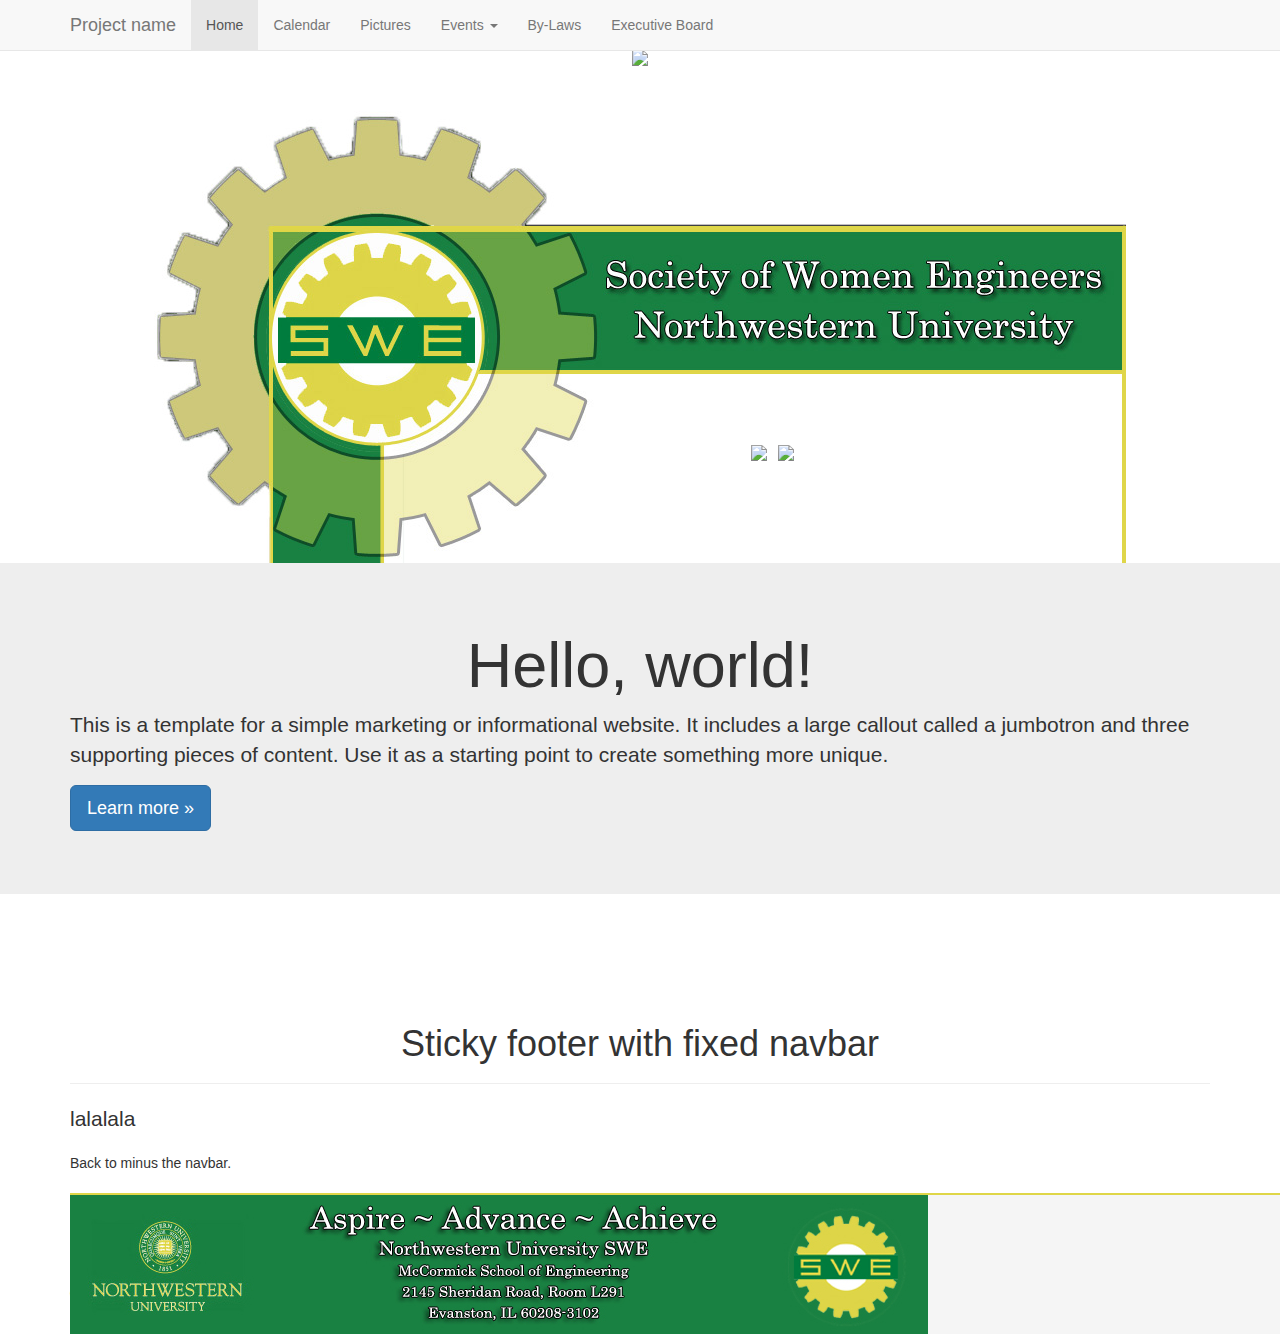
==== index.html @ 3441872c "current see site to improve" ====
<!DOCTYPE HTML PUBLIC "-//W3C//DTD HTML 4.01 Transitional//EN"
"http://www.w3.org/TR/html4/loose.dtd">
<html>

<head>
  <meta http-equiv="Content-Type" content="text/html; charset=iso-8859-1">
  <meta name="description" content="Northwestern University Section of the Society of Women Engineers">
  <meta name="keywords" content="SWE, NU, Northwestern, Society, Women, Engineers">

  <title>
    NU SWE - Northwestern University Society of Women Engineers
  </title>
  <link rel="stylesheet" type="text/css" href="style/style.css">

  <!-- Latest compiled and minified CSS -->
  <link rel="stylesheet" href="http://netdna.bootstrapcdn.com/bootstrap/3.1.1/css/bootstrap.min.css">

</head>

<body>
  <center>
    <img src="http://swe.mccormick.northwestern.edu/images/McC_Gray.png">
  </center>
  <!--
  <div class="leftbar">
    <a class="menuitem left" href="index.html">Home</a>

    <br>
    <a class="left" href="http://swe.org">&nbsp;
      <img src="http://swe.mccormick.northwestern.edu/images/nat_logo.jpg" border="none">
    </a>
  </div>-->

  <!-- Fixed navbar -->
  <div class="navbar navbar-default navbar-fixed-top" role="navigation">
    <div class="container">
      <div class="navbar-header">
        <button type="button" class="navbar-toggle" data-toggle="collapse" data-target=".navbar-collapse">
          <span class="sr-only">Toggle navigation</span>
          <span class="icon-bar"></span>
          <span class="icon-bar"></span>
          <span class="icon-bar"></span>
        </button>
        <a class="navbar-brand" href="#">Project name</a>
      </div>
      <div class="collapse navbar-collapse">
        <ul class="nav navbar-nav">
          <li class="active">
            <a href="#">Home</a>
          </li>
          <!--li>
            <a href="#about">About</a>
          </li>
          <li>
            <a href="#contact">Contact</a>
          </li-->
          <li>
            <a class="menuitem left" href="calendar.html">Calendar</a>
          </li>
          <li>
            <a class="menuitem left" href="pictures.html">Pictures</a>
          </li>
          <!--li>
            <a class="menuitem left" href="events.html">Events</a>
          </li-->


          <!--
    <a class="menuitem left" href="iday.html">Industry Day</a>

    <a class="menuitem left" href="cdfg.html">Career Day for Girls</a>

    <a class="menuitem left" href="springbanquet.html">Spring Banquet</a>

    <a class="menuitem left" href="http://swe.org">SWE National</a>

    <a class="menuitem left" href="http://swe.org/join">Join SWE</a>
    
    <a class="menuitem left" href="summerprogram.html">Summer Program</a>
-->
          <li class="dropdown">
            <a href="#" class="dropdown-toggle" data-toggle="dropdown">Events
              <b class="caret"></b>
            </a>
            <ul class="dropdown-menu">
              <li>
                <a class="menuitem left" href="iday.html">Industry Day</a>
              </li>
              <li>
                <a class="menuitem left" href="cdfg.html">Career Day for Girls</a>
              </li>
              <li>
                <a class="menuitem left" href="springbanquet.html">Spring Banquet</a>
              </li>
              <li>
                <a class="menuitem left" href="summerprogram.html">Summer Program</a>
              </li>
              <li class="divider"></li>
              <li class="dropdown-header">Nav header</li>
              <li>
                <a href="#">Separated link</a>
              </li>
              <li>
                <a href="#">One more separated link</a>
              </li>
            </ul>
          </li>
          <li>
            <a class="menuitem left" href="bylaws.html">By-Laws</a>
          </li>
          <li>
            <a class="menuitem left" href="exec.html">Executive Board</a>
          </li>
          <!--li>
            <a class="menuitem left" href="calendar.html">Calendar</a>
          </li-->
        </ul>
      </div>
      <!--/.nav-collapse -->
    </div>
  </div>



  <div class="header header-content">
    <!--div class="header-content"-->
    <h1>
      <img src="http://swe.mccormick.northwestern.edu/Outstanding_Coll_Silver.png">
      <img src="http://swe.mccormick.northwestern.edu/Outstanding_Coll_Silver_FY11.jpg">
    </h1>
    <!--/div-->
  </div>
  <!--div class="swe-container"
  <div class="cont">-->

  <!-- Main jumbotron for a primary marketing message or call to action -->
  <div class="jumbotron">
    <div class="container">
      <h1>Hello, world!</h1>
      <p>This is a template for a simple marketing or informational website. It includes a large callout called a jumbotron and three supporting pieces of content. Use it as a starting point to create something more unique.</p>
      <p>
        <a class="btn btn-primary btn-lg" role="button">Learn more &raquo;</a>
      </p>
    </div>
    <!-- /container -->
  </div>
  <!-- /jumbotron -->


  <!-- Begin page content -->
  <div class="container">
    <div class="page-header">
      <h1>Sticky footer with fixed navbar</h1>
    </div>
    <!-- /page-header -->
    <p class="lead">lalalala</p>
    <p>Back to minus the navbar.</p>
  </div>
  <!-- /container -->


  <div class="container">


    <!--
  <div class="divisionbar">About Northwestern SWE</div>

  <div class="content">
    <h4>
      The Northwestern University SWE chapter, founded in 1976, includes graduate and undergraduate female and male engineers interested in making a change both on and off the campus. Through various hosted events, SWE members build relationships and networks with other female engineers and scientists, developing their skills in leadership, problem-solving, and interpersonal relationships.
    </h4>
  </div>

  <div class="divisionbar">How to Join</div>
  <div class="content">
    <h4>
      Any interested student at Northwestern University can join our Section of SWE.
      <br>Joining is as simple as adding yourself to the listserv and starting to show up at events! Anyone can become a National Member of SWE by going to the National website at
      <a href="http://www.swe.org/join">www.swe.org/join</a>
      <br>
      <hr>To join the Northwestern SWE listserv:
      <br>Send an email to
      <a href="mailto:listserv@listserv.it.northwestern.edu">listserv@listserv.it.northwestern.edu</a>
      with no subject and the body being SUBSCRIBE SWE Firstname Lastname
      <br>You can also send an email with your full name to the technology director,
      <a href="mailto:juliannewagoner2013@u.northwestern.edu">Julianne Wagoner</a>
      <br>
    </h4>
  </div>
  <div class="maincontent">-->



    <!-- Example row of columns -->
    <!--div class="row">
      <div class="col-md-4">
        <h2>Heading</h2>
        <p>Donec id elit non mi porta gravida at eget metus. Fusce dapibus, tellus ac cursus commodo, tortor mauris condimentum nibh, ut fermentum massa justo sit amet risus. Etiam porta sem malesuada magna mollis euismod. Donec sed odio dui.</p>
        <p>
          <a class="btn btn-default" href="#" role="button">View details &raquo;</a>
        </p>
      </div>
      <div class="col-md-4">
        <h2>Heading</h2>
        <p>Donec id elit non mi porta gravida at eget metus. Fusce dapibus, tellus ac cursus commodo, tortor mauris condimentum nibh, ut fermentum massa justo sit amet risus. Etiam porta sem malesuada magna mollis euismod. Donec sed odio dui.</p>
        <p>
          <a class="btn btn-default" href="#" role="button">View details &raquo;</a>
        </p>
      </div>
      <div class="col-md-4">
        <h2>Heading</h2>
        <p>Donec sed odio dui. Cras justo odio, dapibus ac facilisis in, egestas eget quam. Vestibulum id ligula porta felis euismod semper. Fusce dapibus, tellus ac cursus commodo, tortor mauris condimentum nibh, ut fermentum massa justo sit amet risus.</p>
        <p>
          <a class="btn btn-default" href="#" role="button">View details &raquo;</a>
        </p>
      </div>
    </div-->























    <hr>


    <footer>
      <div id="footer">
        <div class="container">
          <!--p class="text-muted">Place sticky footer content here.</p-->
        </div>
      </div>
      <p>&copy; Company 2014</p>
    </footer>

  </div>
  <!-- /container -->
  <!--/div-- swe-container>
  </div>

  <!-- Bootstrap core JavaScript
    ================================================== -->
  <!-- Placed at the end of the document so the pages load faster -->
  <script src="https://ajax.googleapis.com/ajax/libs/jquery/1.11.0/jquery.min.js"></script>
  <!-- Latest compiled and minified JavaScript -->
  <script src="http://netdna.bootstrapcdn.com/bootstrap/3.1.1/js/bootstrap.min.js"></script>
</body>

</html>
---- style/style.css ----
/* CSS Document */
body
{
background-color:#FFFFFF;
font-family:Arial, Helvetica, sans-serif;
color:#000000;
}

/*
.swe-container
{
width: 972px;
margin:0 auto 0 auto;
background-color:#FFFFFF;
position:relative;
}

.cont
{
margin:0 auto 0 115px;
border: 3px solid #DFD648;
color:#000000;
position:relative;
}
*/
.header
{
background-image:url(../images/header.jpg);
background-repeat:no-repeat;
margin:45px auto 0 auto;
height:452px;
width:972px;
}
.header-content
{
padding:300px 45px 0px 310px;
}

.maincontent
{
background-image:url(../images/bg.jpg);
background-repeat:repeat-y;
padding-top:20px;
background-color:#FFFFFF;
line-height:20px;
color:#000000;
position:relative;
}
.content
{
background-image:url(../images/bg.jpg);
background-repeat:repeat-y;
padding:3px 15px 3px 135px;
font-family:Arial, Helvetica, sans-serif;
color:#000000;
font-size:12px;
font-weight:bold;
line-height:20px;
}


.leftbar
{
position: relative;
float:left;
/*width:108px;*/
text-decoration:none;
font-family:Arial, Helvetica, sans-serif;
font-weight:bold;
/*font-size:12px;
line-height:18px;
color:#FFFFFF;*/
overflow:hidden;
height:420px;
}


.menuitem
{/*
border-top:1px solid #DFD648;
border-bottom:1px solid #DFD648;
padding-left:5px;
position:relative;
background-color:#188142;
font-family:Arial, Helvetica, sans-serif;
font-weight:bold;
font-size:12px;
line-height:18px;
color:#FFFFFF;
width:108px;*/
}
.menuitem:hover, .menuitem:active
{
background-color:#000000;
}


a.left:link, a.left:visited, a.left:hover, a.left:active {
	color:#FFFFFF 
}


.divisionbar
{
background-image:url(../images/div_bg.jpg);
background-repeat:repeat-y;
padding-left:108px;
font-family:Arial, Helvetica, sans-serif;
font-size:18px;
font-weight:bold;
color:#FFFFFF;
text-align:center;
letter-spacing:2px;
line-height:20px;
}

h1, h2, h3, h4, h5, h6 {
	color:#000000;
	font-family:Arial, Helvetica, sans-serif;
}
h1, h2, h5, h6 {
	font-weight:bold;
}

h1, h3, h6 {
	text-align:center;
}
h1, h2
{
font-size:20px;
line-height:22px;
}
/*h2
{
font-size:20px;
line-height:22px;
}*/
h3
{
font-size:16px;
line-height:18px;
font-weight:normal;
}
h4
{
font-size:16px;
font-weight:normal;
}
h5
{
font-size:12px;
}
h6
{
font-size:16px;
padding:0px;
margin:auto;
}

.swelist
{
list-style-image:url(../images/bullet.jpg);
list-style-position:outside;
margin-left:20px;
}
.sublist
{
list-style-image:url(../images/bullet2.jpg);
list-style-position:outside;
margin-left:40px;
}
a
{
text-decoration:none;
border:none;
}
a:link, a:visited { color:#188142 }     
a:hover, a:active { color:#4A9644 }





/* Sticky footer styles
-------------------------------------------------- */

/*Pin a fixed-height footer to the bottom of the viewport in desktop browsers with this custom HTML and CSS. A fixed navbar has been added with
      <code>padding-top: 60px;</code>on the
      <code>body > .container</code>.</p>*/
html {
  position: relative;
  min-height: 100%;
}

body {
  /* Margin bottom by footer height */
  margin-bottom: 60px;
}

#footer {
  border-top: 2px solid #DFD648;
  background-image:url(../images/footer.jpg);
  background-repeat:no-repeat;
height:141px;
  
  position: absolute;
  bottom: 0;
  width: 100%;
  /* Set the fixed height of the footer here */
  /*height: 60px;*/
  background-color: #f5f5f5;
}


/* Custom page CSS
-------------------------------------------------- */
/* Not required for template or sticky footer method. */



body > .container {
  padding: 60px 15px 0;
}
.container .text-muted {
  margin: 20px 0;
}

#footer > .container {
  padding-right: 15px;
  padding-left: 15px;
}
/*
code {
  font-size: 80%;
}*/

/* Move down content because we have a fixed navbar that is 50px tall 
http://getbootstrap.com/examples/jumbotron/jumbotron.css
*/
body {
  padding-top: 50px;
  padding-bottom: 20px;
}
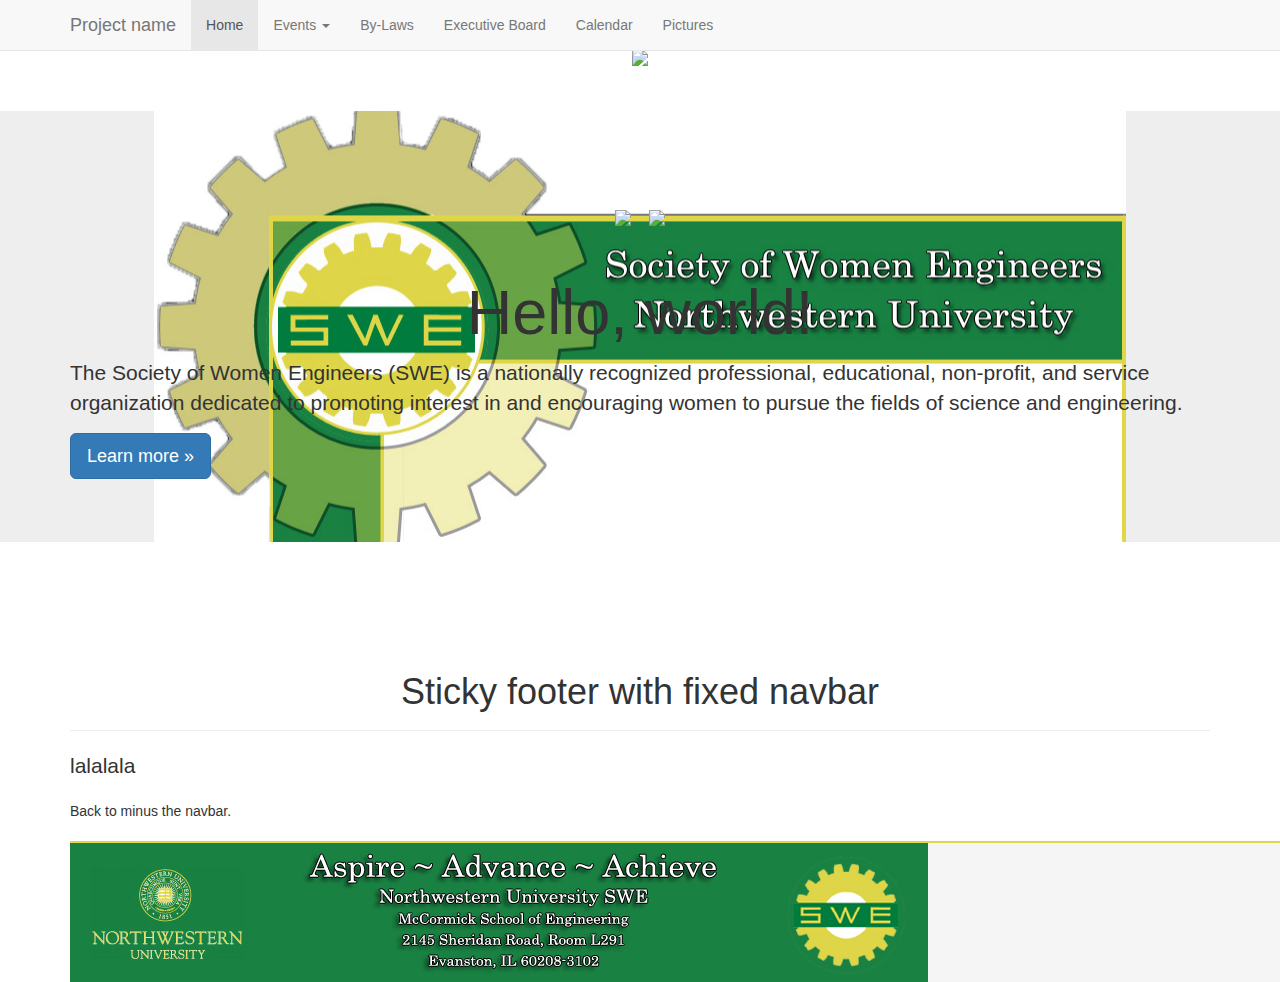
==== commit 66698f17: "made new header and started nav shiz" ====
--- a/index.html
+++ b/index.html
@@ -48,36 +48,6 @@
           <li class="active">
             <a href="#">Home</a>
           </li>
-          <!--li>
-            <a href="#about">About</a>
-          </li>
-          <li>
-            <a href="#contact">Contact</a>
-          </li-->
-          <li>
-            <a class="menuitem left" href="calendar.html">Calendar</a>
-          </li>
-          <li>
-            <a class="menuitem left" href="pictures.html">Pictures</a>
-          </li>
-          <!--li>
-            <a class="menuitem left" href="events.html">Events</a>
-          </li-->
-
-
-          <!--
-    <a class="menuitem left" href="iday.html">Industry Day</a>
-
-    <a class="menuitem left" href="cdfg.html">Career Day for Girls</a>
-
-    <a class="menuitem left" href="springbanquet.html">Spring Banquet</a>
-
-    <a class="menuitem left" href="http://swe.org">SWE National</a>
-
-    <a class="menuitem left" href="http://swe.org/join">Join SWE</a>
-    
-    <a class="menuitem left" href="summerprogram.html">Summer Program</a>
--->
           <li class="dropdown">
             <a href="#" class="dropdown-toggle" data-toggle="dropdown">Events
               <b class="caret"></b>
@@ -98,10 +68,10 @@
               <li class="divider"></li>
               <li class="dropdown-header">Nav header</li>
               <li>
-                <a href="#">Separated link</a>
-              </li>
-              <li>
-                <a href="#">One more separated link</a>
+                 <a class="menuitem left" href="http://swe.org">SWE National</a>
+              </li>
+              <li>
+                <a class="menuitem left" href="http://swe.org/join">Join SWE</a>
               </li>
             </ul>
           </li>
@@ -114,7 +84,39 @@
           <!--li>
             <a class="menuitem left" href="calendar.html">Calendar</a>
           </li-->
-        </ul>
+        
+          <!--li>
+            <a href="#about">About</a>
+          </li>
+          <li>
+            <a href="#contact">Contact</a>
+          </li-->
+          <li>
+            <a class="menuitem left" href="calendar.html">Calendar</a>
+          </li>
+          <li>
+            <a class="menuitem left" href="pictures.html">Pictures</a>
+          </li>
+          </ul>
+          <!--li>
+            <a class="menuitem left" href="events.html">Events</a>
+          </li-->
+
+
+          <!--
+    <a class="menuitem left" href="iday.html">Industry Day</a>
+
+    <a class="menuitem left" href="cdfg.html">Career Day for Girls</a>
+
+    <a class="menuitem left" href="springbanquet.html">Spring Banquet</a>
+
+    <a class="menuitem left" href="http://swe.org">SWE National</a>
+
+    <a class="menuitem left" href="http://swe.org/join">Join SWE</a>
+    
+    <a class="menuitem left" href="summerprogram.html">Summer Program</a>
+-->
+
       </div>
       <!--/.nav-collapse -->
     </div>
@@ -122,7 +124,11 @@
 
 
 
-  <div class="header header-content">
+
+
+  <!-- Main jumbotron for a primary marketing message or call to action -->
+  <div class="jumbotron">
+  <div class="header header-content"> 
     <!--div class="header-content"-->
     <h1>
       <img src="http://swe.mccormick.northwestern.edu/Outstanding_Coll_Silver.png">
@@ -132,12 +138,11 @@
   </div>
   <!--div class="swe-container"
   <div class="cont">-->
-
-  <!-- Main jumbotron for a primary marketing message or call to action -->
-  <div class="jumbotron">
     <div class="container">
       <h1>Hello, world!</h1>
-      <p>This is a template for a simple marketing or informational website. It includes a large callout called a jumbotron and three supporting pieces of content. Use it as a starting point to create something more unique.</p>
+      <p>
+        The Society of Women Engineers (SWE) is a nationally recognized professional, educational, non-profit, and service organization dedicated to promoting interest in and encouraging women to pursue the fields of science and engineering.
+      </p>
       <p>
         <a class="btn btn-primary btn-lg" role="button">Learn more &raquo;</a>
       </p>
--- a/style/style.css
+++ b/style/style.css
@@ -23,17 +23,29 @@
 position:relative;
 }
 */
+
+/* override bootstrap jumbotron styling */
+.jumbotron{
+    /* http://www.w3schools.com/cssref/css3_pr_background.asp*/
+    background: #FFF url(../images/header.jpg) no-repeat center;
+    margin:45px auto 0 auto;
+    /*padding:300px 45px 0px 310px;*/
+    /*background-color:#ff3600;
+    color:white;*/
+}
+
 .header
 {
-background-image:url(../images/header.jpg);
+/*background-image:url(../images/header.jpg);
 background-repeat:no-repeat;
-margin:45px auto 0 auto;
-height:452px;
-width:972px;
+margin:45px auto 0 auto;*/
+/*height:452px;*/
+/*width:972px;*/
+/*padding:300px 45px 0px 310px;*/
 }
 .header-content
 {
-padding:300px 45px 0px 310px;
+/*padding:300px 45px 0px 310px;*/
 }
 
 .maincontent
@@ -94,10 +106,10 @@
 background-color:#000000;
 }
 
-
+/*
 a.left:link, a.left:visited, a.left:hover, a.left:active {
 	color:#FFFFFF 
-}
+}*/
 
 
 .divisionbar
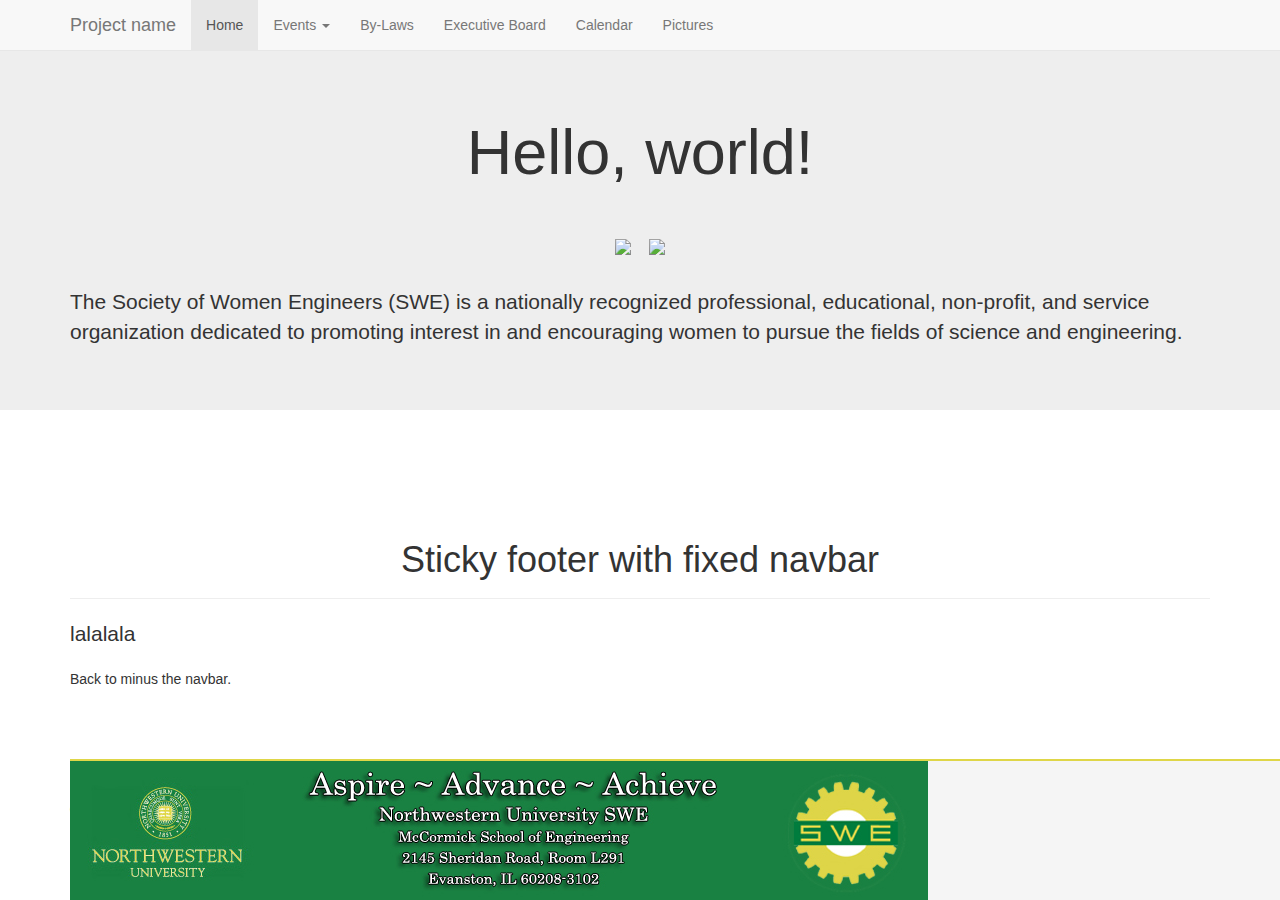
==== commit 7a1de0e4: "needta stop soon idk why i'm doing this" ====
--- a/index.html
+++ b/index.html
@@ -1,5 +1,5 @@
 <!DOCTYPE HTML PUBLIC "-//W3C//DTD HTML 4.01 Transitional//EN"
-"http://www.w3.org/TR/html4/loose.dtd">
+  "http://www.w3.org/TR/html4/loose.dtd">
 <html>
 
 <head>
@@ -18,9 +18,9 @@
 </head>
 
 <body>
-  <center>
+  <!--center>
     <img src="http://swe.mccormick.northwestern.edu/images/McC_Gray.png">
-  </center>
+  </center-->
   <!--
   <div class="leftbar">
     <a class="menuitem left" href="index.html">Home</a>
@@ -68,89 +68,81 @@
               <li class="divider"></li>
               <li class="dropdown-header">Nav header</li>
               <li>
-                 <a class="menuitem left" href="http://swe.org">SWE National</a>
-              </li>
-              <li>
-                <a class="menuitem left" href="http://swe.org/join">Join SWE</a>
-              </li>
-            </ul>
-          </li>
-          <li>
-            <a class="menuitem left" href="bylaws.html">By-Laws</a>
-          </li>
-          <li>
-            <a class="menuitem left" href="exec.html">Executive Board</a>
-          </li>
-          <!--li>
-            <a class="menuitem left" href="calendar.html">Calendar</a>
-          </li-->
-        
+               <a class="menuitem left" href="http://swe.org">SWE National</a>
+             </li>
+             <li>
+              <a class="menuitem left" href="http://swe.org/join">Join SWE</a>
+            </li>
+          </ul>
+        </li>
+        <li>
+          <a class="menuitem left" href="bylaws.html">By-Laws</a>
+        </li>
+        <li>
+          <a class="menuitem left" href="exec.html">Executive Board</a>
+        </li>
+        <li>
+          <a class="menuitem left" href="calendar.html">Calendar</a>
+        </li>
+        <li>
+          <a class="menuitem left" href="pictures.html">Pictures</a>
+        </li>
+      </ul>
           <!--li>
             <a href="#about">About</a>
           </li>
           <li>
             <a href="#contact">Contact</a>
           </li-->
-          <li>
-            <a class="menuitem left" href="calendar.html">Calendar</a>
-          </li>
-          <li>
-            <a class="menuitem left" href="pictures.html">Pictures</a>
-          </li>
-          </ul>
-          <!--li>
-            <a class="menuitem left" href="events.html">Events</a>
-          </li-->
 
 
           <!--
     <a class="menuitem left" href="iday.html">Industry Day</a>
-
     <a class="menuitem left" href="cdfg.html">Career Day for Girls</a>
-
     <a class="menuitem left" href="springbanquet.html">Spring Banquet</a>
-
     <a class="menuitem left" href="http://swe.org">SWE National</a>
-
     <a class="menuitem left" href="http://swe.org/join">Join SWE</a>
-    
     <a class="menuitem left" href="summerprogram.html">Summer Program</a>
--->
-
-      </div>
-      <!--/.nav-collapse -->
-    </div>
-  </div>
-
-
-
-
-
-  <!-- Main jumbotron for a primary marketing message or call to action -->
-  <div class="jumbotron">
-  <div class="header header-content"> 
+  -->
+
+</div>
+<!--/.nav-collapse -->
+</div>
+</div>
+
+
+
+
+
+<!-- Main jumbotron for a primary marketing message or call to action -->
+<div class="jumboholder">
+<div class="jumbotron transparent">
+<!--img class="img-responsive" src="./images/header.png" /-->
+
+  <!--div class="header header-content"> 
     <!--div class="header-content"-->
-    <h1>
-      <img src="http://swe.mccormick.northwestern.edu/Outstanding_Coll_Silver.png">
-      <img src="http://swe.mccormick.northwestern.edu/Outstanding_Coll_Silver_FY11.jpg">
-    </h1>
-    <!--/div-->
-  </div>
+        <!--/div-->
+  <!--/div>
   <!--div class="swe-container"
   <div class="cont">-->
     <div class="container">
       <h1>Hello, world!</h1>
+      <h1>
+      <img src="http://swe.mccormick.northwestern.edu/Outstanding_Coll_Silver.png">
+      <img src="http://swe.mccormick.northwestern.edu/Outstanding_Coll_Silver_FY11.jpg">
+    </h1>
+
       <p>
         The Society of Women Engineers (SWE) is a nationally recognized professional, educational, non-profit, and service organization dedicated to promoting interest in and encouraging women to pursue the fields of science and engineering.
       </p>
-      <p>
+      <!--p>
         <a class="btn btn-primary btn-lg" role="button">Learn more &raquo;</a>
-      </p>
+      </p-->
     </div>
     <!-- /container -->
   </div>
   <!-- /jumbotron -->
-
+</div>
 
   <!-- Begin page content -->
   <div class="container">
@@ -261,7 +253,7 @@
   </div>
 
   <!-- Bootstrap core JavaScript
-    ================================================== -->
+  ================================================== -->
   <!-- Placed at the end of the document so the pages load faster -->
   <script src="https://ajax.googleapis.com/ajax/libs/jquery/1.11.0/jquery.min.js"></script>
   <!-- Latest compiled and minified JavaScript -->
--- a/style/style.css
+++ b/style/style.css
@@ -23,12 +23,25 @@
 position:relative;
 }
 */
-
+/*
+jumbotron{padding:30px;margin-bottom:30px;color:inherit;/* background-color:#eee *}
+.jumbotron h1,.jumbotron .h1{color:inherit}
+.jumbotron p{margin-bottom:15px;font-size:21px;font-weight:200}
+.container .jumbotron{border-radius:6px}
+.jumbotron .container{max-width:100%
+*/
+
+.transparent { background-color: tranparent;}
+.jumboholder
+{
+  background: #FFF url(../images/header.png) no-repeat center;
+}
 /* override bootstrap jumbotron styling */
 .jumbotron{
+  background-color: transparent;
     /* http://www.w3schools.com/cssref/css3_pr_background.asp*/
-    background: #FFF url(../images/header.jpg) no-repeat center;
-    margin:45px auto 0 auto;
+    /*background: #FFF url(../images/header.png) no-repeat center;*/
+    /*margin:45px auto 0 auto;*/
     /*padding:300px 45px 0px 310px;*/
     /*background-color:#ff3600;
     color:white;*/
@@ -211,6 +224,7 @@
 
 #footer {
   border-top: 2px solid #DFD648;
+  background-color: rgb(52, 106, 50);
   background-image:url(../images/footer.jpg);
   background-repeat:no-repeat;
 height:141px;
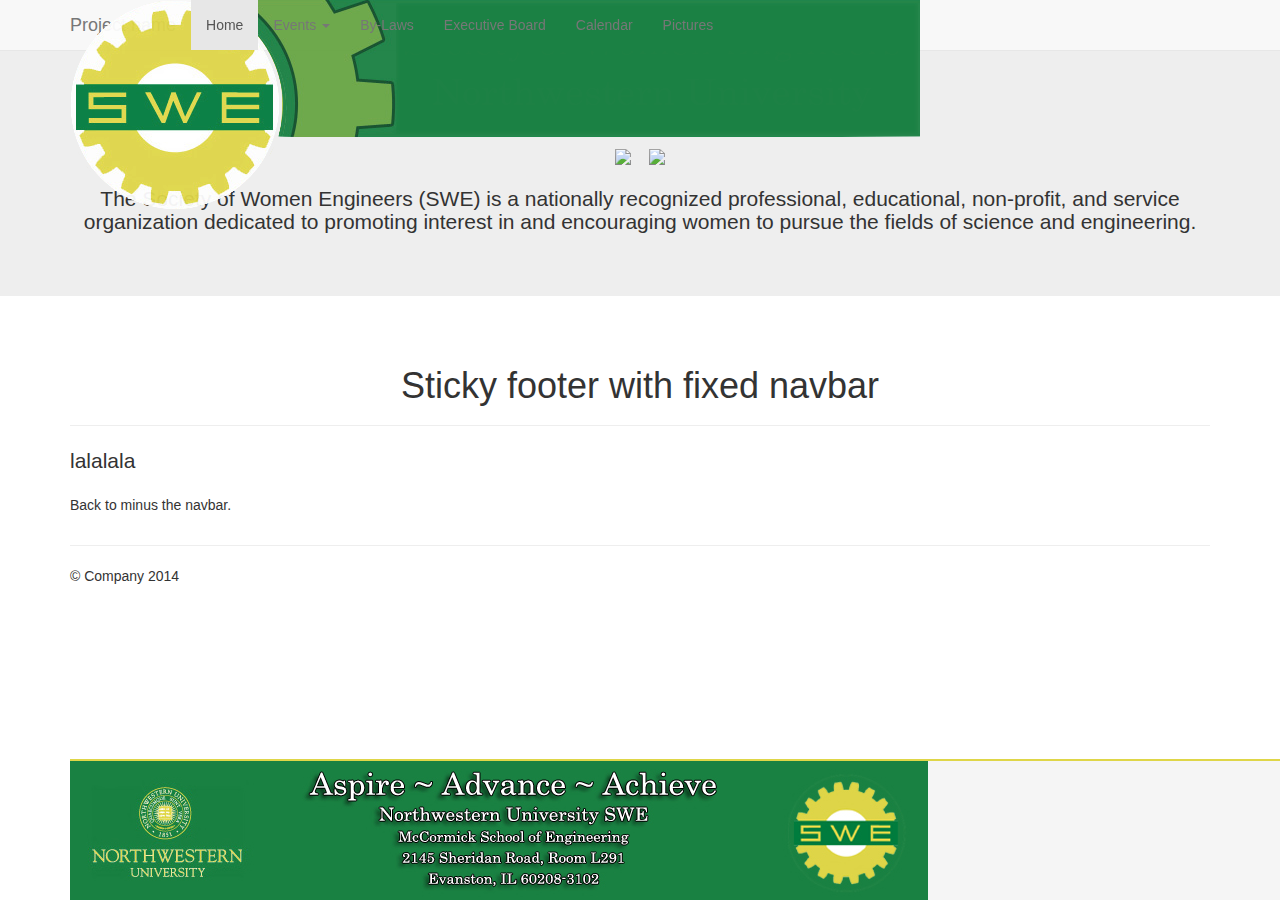
==== commit 4088f968: "sorta working. still dunno whyi I'm doing this..." ====
--- a/index.html
+++ b/index.html
@@ -27,14 +27,17 @@
 
     <br>
     <a class="left" href="http://swe.org">&nbsp;
-      <img src="http://swe.mccormick.northwestern.edu/images/nat_logo.jpg" border="none">
+      <img src="http://swe.mccormick.northwestern.edu/images/nat_logo.jpg" border="none" navbar navbar-default navbar-fixed-top>
     </a>
   </div>-->
+  <!--div id="navcontainer"-->
+  
 
   <!-- Fixed navbar -->
   <div class="navbar navbar-default navbar-fixed-top" role="navigation">
     <div class="container">
       <div class="navbar-header">
+      <img class="img-responsive" src="./images/header-1.png" style="margin:0 auto; padding: 0; top: 0; position: absolute;">
         <button type="button" class="navbar-toggle" data-toggle="collapse" data-target=".navbar-collapse">
           <span class="sr-only">Toggle navigation</span>
           <span class="icon-bar"></span>
@@ -109,15 +112,13 @@
 <!--/.nav-collapse -->
 </div>
 </div>
-
-
-
-
-
-<!-- Main jumbotron for a primary marketing message or call to action -->
-<div class="jumboholder">
-<div class="jumbotron transparent">
-<!--img class="img-responsive" src="./images/header.png" /-->
+<!--/div-->
+
+
+
+<!--div class="jumboholder" <div class="jumbotron transparent">-->
+<div class="jumbotron">
+
 
   <!--div class="header header-content"> 
     <!--div class="header-content"-->
@@ -125,12 +126,14 @@
   <!--/div>
   <!--div class="swe-container"
   <div class="cont">-->
+
+
     <div class="container">
-      <h1>Hello, world!</h1>
+      <!--h1>Hello, world!</h1>-->
       <h1>
       <img src="http://swe.mccormick.northwestern.edu/Outstanding_Coll_Silver.png">
       <img src="http://swe.mccormick.northwestern.edu/Outstanding_Coll_Silver_FY11.jpg">
-    </h1>
+    </h1-->
 
       <p>
         The Society of Women Engineers (SWE) is a nationally recognized professional, educational, non-profit, and service organization dedicated to promoting interest in and encouraging women to pursue the fields of science and engineering.
@@ -142,7 +145,7 @@
     <!-- /container -->
   </div>
   <!-- /jumbotron -->
-</div>
+<!--/div /jumboholder-->
 
   <!-- Begin page content -->
   <div class="container">
--- a/style/style.css
+++ b/style/style.css
@@ -31,16 +31,18 @@
 .jumbotron .container{max-width:100%
 */
 
-.transparent { background-color: tranparent;}
+/*.transparent { background-color: tranparent;}
 .jumboholder
 {
   background: #FFF url(../images/header.png) no-repeat center;
-}
+}*/
 /* override bootstrap jumbotron styling */
 .jumbotron{
-  background-color: transparent;
+  /*background-color: transparent;*/
     /* http://www.w3schools.com/cssref/css3_pr_background.asp*/
+
     /*background: #FFF url(../images/header.png) no-repeat center;*/
+    
     /*margin:45px auto 0 auto;*/
     /*padding:300px 45px 0px 310px;*/
     /*background-color:#ff3600;
@@ -237,12 +239,104 @@
   background-color: #f5f5f5;
 }
 
+/*#navcontainer
+{
+  background: url(../images/header-1.png) no-repeat center;*
+  height: 210px;
+
+}*/
+
+.navbar-default {
+  background-color: #f8f8f8;
+  background-color: rgb(52, 106, 50);
+  border-color: #e7e7e7;
+  
+}
+/*
+.navbar-header {
+    background: url(../images/header-1-sm.png) no-repeat center;
+    height: 210px;
+}*/
+
+
+/*
+.navbar {
+  position: relative;
+  min-height: 50px;
+  margin-bottom: 20px;
+  border: 1px solid transparent;
+}
+@media (min-width: 768px) {
+  .navbar {
+    border-radius: 4px;
+  }
+}
+@media (min-width: 768px) {
+  .navbar-header {
+    float: left;
+  }
+}
+.navbar-collapse {
+  max-height: 340px;
+  overflow-x: visible;
+  padding-right: 15px;
+  padding-left: 15px;
+  border-top: 1px solid transparent;
+  box-shadow: inset 0 1px 0 rgba(255, 255, 255, 0.1);
+  -webkit-overflow-scrolling: touch;
+}
+.navbar-collapse.in {
+  overflow-y: auto;
+}
+@*/
+/*
+  .navbar-fixed-top .navbar-collapse,
+  .navbar-static-top .navbar-collapse,
+  .navbar-fixed-bottom .navbar-collapse {
+    padding-left: 0;
+    padding-right: 0;
+  }
+}
+.container > .navbar-header,
+.container-fluid > .navbar-header,
+.container > .navbar-collapse,
+.container-fluid > .navbar-collapse {
+ /* background: url(../images/header-1.png) no-repeat center;*
+  margin-right: -15px;
+  margin-left: -15px;
+}
+@media (min-width: 768px) {
+  .container > .navbar-header,
+  .container-fluid > .navbar-header,
+  .container > .navbar-collapse,
+  .container-fluid > .navbar-collapse {
+    margin-right: 0;
+    margin-left: 0;
+  }
+}
+
+.navbar-fixed-top, {
+  position: fixed;
+  right: 0;
+  left: 0;
+  z-index: 1030;
+}
+@media (min-width: 768px) {
+.navbar-fixed-top {
+  top: 0;
+  border-width: 0 0 1px;
+  border-radius: 0;
+}*/
+
 
 /* Custom page CSS
 -------------------------------------------------- */
 /* Not required for template or sticky footer method. */
-
-
+/*
+.navbar /*> .container *{
+  background: #FFF url(../images/header-1.png) no-repeat center;
+
+}8?
 
 body > .container {
   padding: 60px 15px 0;
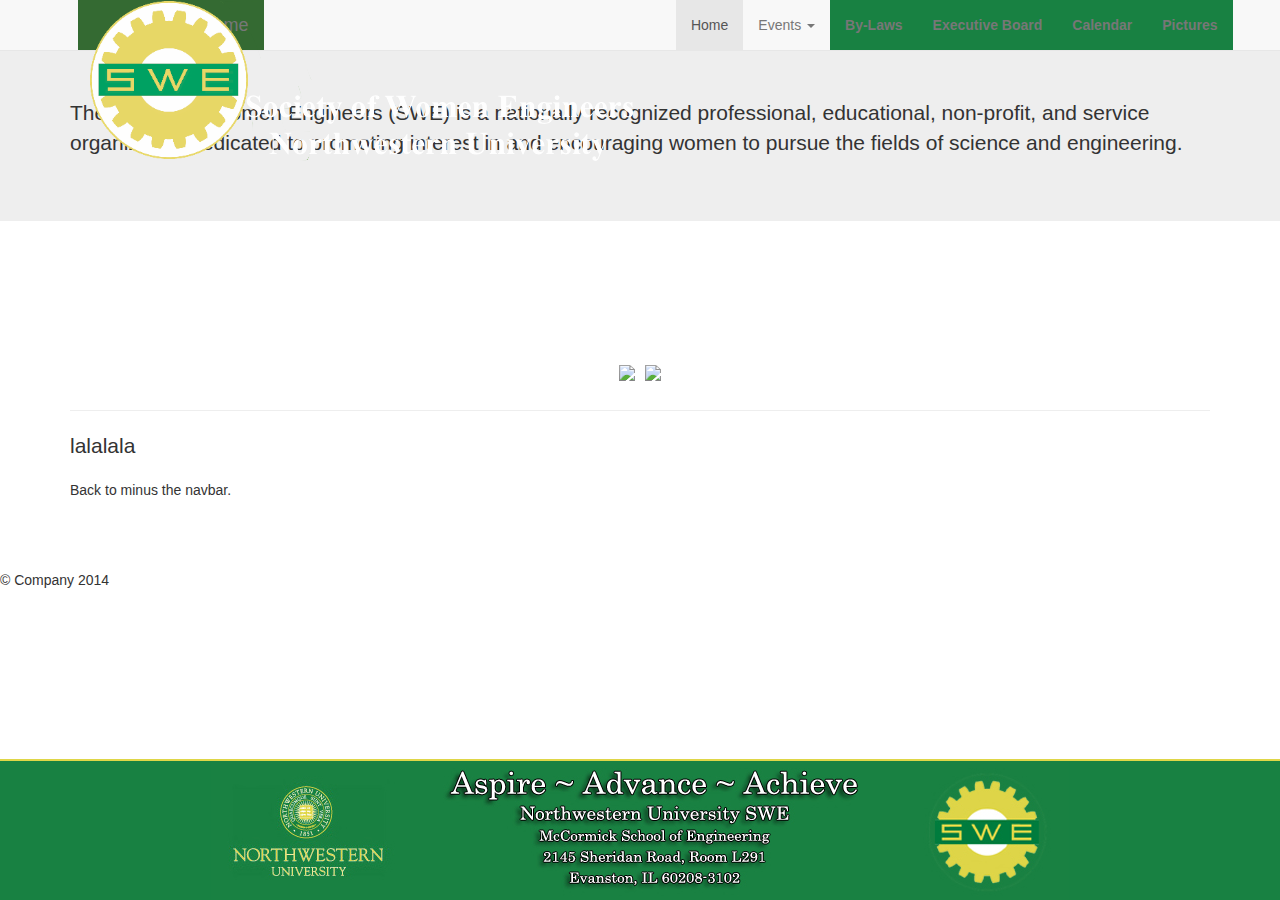
==== commit 704c7a7e: "i'm stopping because why am i doing this anyway" ====
--- a/index.html
+++ b/index.html
@@ -34,20 +34,21 @@
   
 
   <!-- Fixed navbar -->
-  <div class="navbar navbar-default navbar-fixed-top" role="navigation">
+  <div class="navbar navbar-default navbar-fixed-top navbar-right" role="navigation">
     <div class="container">
       <div class="navbar-header">
-      <img class="img-responsive" src="./images/header-1.png" style="margin:0 auto; padding: 0; top: 0; position: absolute;">
+      
         <button type="button" class="navbar-toggle" data-toggle="collapse" data-target=".navbar-collapse">
           <span class="sr-only">Toggle navigation</span>
           <span class="icon-bar"></span>
           <span class="icon-bar"></span>
           <span class="icon-bar"></span>
         </button>
-        <a class="navbar-brand" href="#">Project name</a>
+        <img class="navbar-logo img-responsive" src="./images/try8.png">
+        <a class="navbar-brand" href="#" style="padding-left: 80px;">Project name</a>
       </div>
       <div class="collapse navbar-collapse">
-        <ul class="nav navbar-nav">
+        <ul class="nav navbar-nav navbar-right">
           <li class="active">
             <a href="#">Home</a>
           </li>
@@ -130,10 +131,7 @@
 
     <div class="container">
       <!--h1>Hello, world!</h1>-->
-      <h1>
-      <img src="http://swe.mccormick.northwestern.edu/Outstanding_Coll_Silver.png">
-      <img src="http://swe.mccormick.northwestern.edu/Outstanding_Coll_Silver_FY11.jpg">
-    </h1-->
+     
 
       <p>
         The Society of Women Engineers (SWE) is a nationally recognized professional, educational, non-profit, and service organization dedicated to promoting interest in and encouraging women to pursue the fields of science and engineering.
@@ -147,14 +145,24 @@
   <!-- /jumbotron -->
 <!--/div /jumboholder-->
 
+
+
+
+
   <!-- Begin page content -->
   <div class="container">
     <div class="page-header">
-      <h1>Sticky footer with fixed navbar</h1>
+    <h1>
+      <img src="http://swe.mccormick.northwestern.edu/Outstanding_Coll_Silver.png">
+      <img src="http://swe.mccormick.northwestern.edu/Outstanding_Coll_Silver_FY11.jpg">
+    </h1>
+      <!--h1>Sticky footer with fixed navbar</h1-->
     </div>
     <!-- /page-header -->
     <p class="lead">lalalala</p>
     <p>Back to minus the navbar.</p>
+
+     
   </div>
   <!-- /container -->
 
@@ -222,23 +230,11 @@
 
 
 
-
-
-
-
-
-
-
-
-
-
-
-
-
-
-
-
-    <hr>
+</div>
+  <!-- /container -->
+
+
+    <!--hr-->
 
 
     <footer>
@@ -250,8 +246,7 @@
       <p>&copy; Company 2014</p>
     </footer>
 
-  </div>
-  <!-- /container -->
+  
   <!--/div-- swe-container>
   </div>
 
--- a/style/style.css
+++ b/style/style.css
@@ -1,10 +1,38 @@
+html {
+  position: relative;
+  min-height: 100%;
+}
+
 /* CSS Document */
 body
 {
-background-color:#FFFFFF;
+/* Move down content because we have a fixed navbar that is 50px tall 
+http://getbootstrap.com/examples/jumbotron/jumbotron.css
+*/
+  padding-top: 50px;
+  padding-bottom: 20px;
+
+    /* Margin bottom by footer height */
+  margin-bottom: 60px;
+
+  background-color:#FFFFFF;
 font-family:Arial, Helvetica, sans-serif;
 color:#000000;
 }
+
+body > .container {
+  padding: 60px 15px 0;
+}
+
+/* Sticky footer styles
+-------------------------------------------------- */
+
+/*Pin a fixed-height footer to the bottom of the viewport in desktop browsers with this custom HTML and CSS. 
+A fixed navbar has been added with
+     padding-top: 60px;on the
+      body > .container </p>*/
+
+
 
 /*
 .swe-container
@@ -13,7 +41,6 @@
 margin:0 auto 0 auto;
 background-color:#FFFFFF;
 position:relative;
-}
 
 .cont
 {
@@ -23,33 +50,7 @@
 position:relative;
 }
 */
-/*
-jumbotron{padding:30px;margin-bottom:30px;color:inherit;/* background-color:#eee *}
-.jumbotron h1,.jumbotron .h1{color:inherit}
-.jumbotron p{margin-bottom:15px;font-size:21px;font-weight:200}
-.container .jumbotron{border-radius:6px}
-.jumbotron .container{max-width:100%
-*/
-
-/*.transparent { background-color: tranparent;}
-.jumboholder
-{
-  background: #FFF url(../images/header.png) no-repeat center;
-}*/
-/* override bootstrap jumbotron styling */
-.jumbotron{
-  /*background-color: transparent;*/
-    /* http://www.w3schools.com/cssref/css3_pr_background.asp*/
-
-    /*background: #FFF url(../images/header.png) no-repeat center;*/
-    
-    /*margin:45px auto 0 auto;*/
-    /*padding:300px 45px 0px 310px;*/
-    /*background-color:#ff3600;
-    color:white;*/
-}
-
-.header
+/*.header
 {
 /*background-image:url(../images/header.jpg);
 background-repeat:no-repeat;
@@ -57,11 +58,11 @@
 /*height:452px;*/
 /*width:972px;*/
 /*padding:300px 45px 0px 310px;*/
-}
+/*}
 .header-content
 {
-/*padding:300px 45px 0px 310px;*/
-}
+/*padding:300px 45px 0px 310px;*
+}*/
 
 .maincontent
 {
@@ -103,24 +104,29 @@
 
 
 .menuitem
-{/*
+{
+/*
 border-top:1px solid #DFD648;
 border-bottom:1px solid #DFD648;
 padding-left:5px;
 position:relative;
 background-color:#188142;
 font-family:Arial, Helvetica, sans-serif;
-font-weight:bold;
 font-size:12px;
 line-height:18px;
 color:#FFFFFF;
-width:108px;*/
+width:108px;
+*/
+background-color:#188142;
+
+color:#FFFFFF;
+font-weight:bold;
 }
 .menuitem:hover, .menuitem:active
 {
 background-color:#000000;
-}
-
+background-color: rgb(24, 129, 66);
+}
 /*
 a.left:link, a.left:visited, a.left:hover, a.left:active {
 	color:#FFFFFF 
@@ -157,11 +163,6 @@
 font-size:20px;
 line-height:22px;
 }
-/*h2
-{
-font-size:20px;
-line-height:22px;
-}*/
 h3
 {
 font-size:16px;
@@ -205,31 +206,42 @@
 a:hover, a:active { color:#4A9644 }
 
 
-
-
-
-/* Sticky footer styles
+.navbar-logo
+{
+  margin:0 auto; 
+  margin-bottom: 10px; 
+  top: 0; 
+  position: absolute; 
+  float: left;
+}
+
+
+
+
+/* Custom page CSS
 -------------------------------------------------- */
-
-/*Pin a fixed-height footer to the bottom of the viewport in desktop browsers with this custom HTML and CSS. A fixed navbar has been added with
-      <code>padding-top: 60px;</code>on the
-      <code>body > .container</code>.</p>*/
-html {
-  position: relative;
-  min-height: 100%;
-}
-
-body {
-  /* Margin bottom by footer height */
-  margin-bottom: 60px;
-}
+/* Not required for template or sticky footer method. */
+/*
+.navbar /*> .container *{
+  background: #FFF url(../images/header-1.png) no-repeat center;
+
+}*/
+
+
+.container .text-muted {
+  margin: 20px 0;
+}
+
+#footer > .container {
+  padding-right: 15px;
+  padding-left: 15px;
+}
+
 
 #footer {
   border-top: 2px solid #DFD648;
-  background-color: rgb(52, 106, 50);
-  background-image:url(../images/footer.jpg);
-  background-repeat:no-repeat;
-height:141px;
+  background: rgb(52, 106, 50) url(../images/footer.jpg) no-repeat center;
+  height:141px;
   
   position: absolute;
   bottom: 0;
@@ -237,21 +249,22 @@
   /* Set the fixed height of the footer here */
   /*height: 60px;*/
   background-color: #f5f5f5;
-}
-
-/*#navcontainer
-{
-  background: url(../images/header-1.png) no-repeat center;*
-  height: 210px;
-
-}*/
-
-.navbar-default {
+  background-color: rgb(24, 129, 66);
+}
+
+
+
+.navbar-header, .navbar-default {
   background-color: #f8f8f8;
   background-color: rgb(52, 106, 50);
   border-color: #e7e7e7;
-  
-}
+}
+
+/*#navcontainer
+{
+  background: url(../images/header-1.png) no-repeat center;*
+  height: 210px;
+}*/
 /*
 .navbar-header {
     background: url(../images/header-1-sm.png) no-repeat center;
@@ -329,35 +342,29 @@
 }*/
 
 
-/* Custom page CSS
--------------------------------------------------- */
-/* Not required for template or sticky footer method. */
-/*
-.navbar /*> .container *{
-  background: #FFF url(../images/header-1.png) no-repeat center;
-
-}8?
-
-body > .container {
-  padding: 60px 15px 0;
-}
-.container .text-muted {
-  margin: 20px 0;
-}
-
-#footer > .container {
-  padding-right: 15px;
-  padding-left: 15px;
-}
-/*
-code {
-  font-size: 80%;
-}*/
-
-/* Move down content because we have a fixed navbar that is 50px tall 
-http://getbootstrap.com/examples/jumbotron/jumbotron.css
+
+
+
+
+/*
+jumbotron{padding:30px;margin-bottom:30px;color:inherit;/* background-color:#eee *}
+.jumbotron h1,.jumbotron .h1{color:inherit}
+.jumbotron p{margin-bottom:15px;font-size:21px;font-weight:200}
+.container .jumbotron{border-radius:6px}
+.jumbotron .container{max-width:100%
 */
-body {
-  padding-top: 50px;
-  padding-bottom: 20px;
-}+
+
+/* override bootstrap jumbotron styling *
+.jumbotron{
+  /*background-color: transparent;*/
+    /* http://www.w3schools.com/cssref/css3_pr_background.asp*/
+    /*background: #FFF url(../images/header.png) no-repeat center;*/
+    
+    /*margin:45px auto 0 auto;*/
+    /*padding:300px 45px 0px 310px;*/
+    /*background-color:#ff3600;
+    color:white;*
+}*/
+
+
